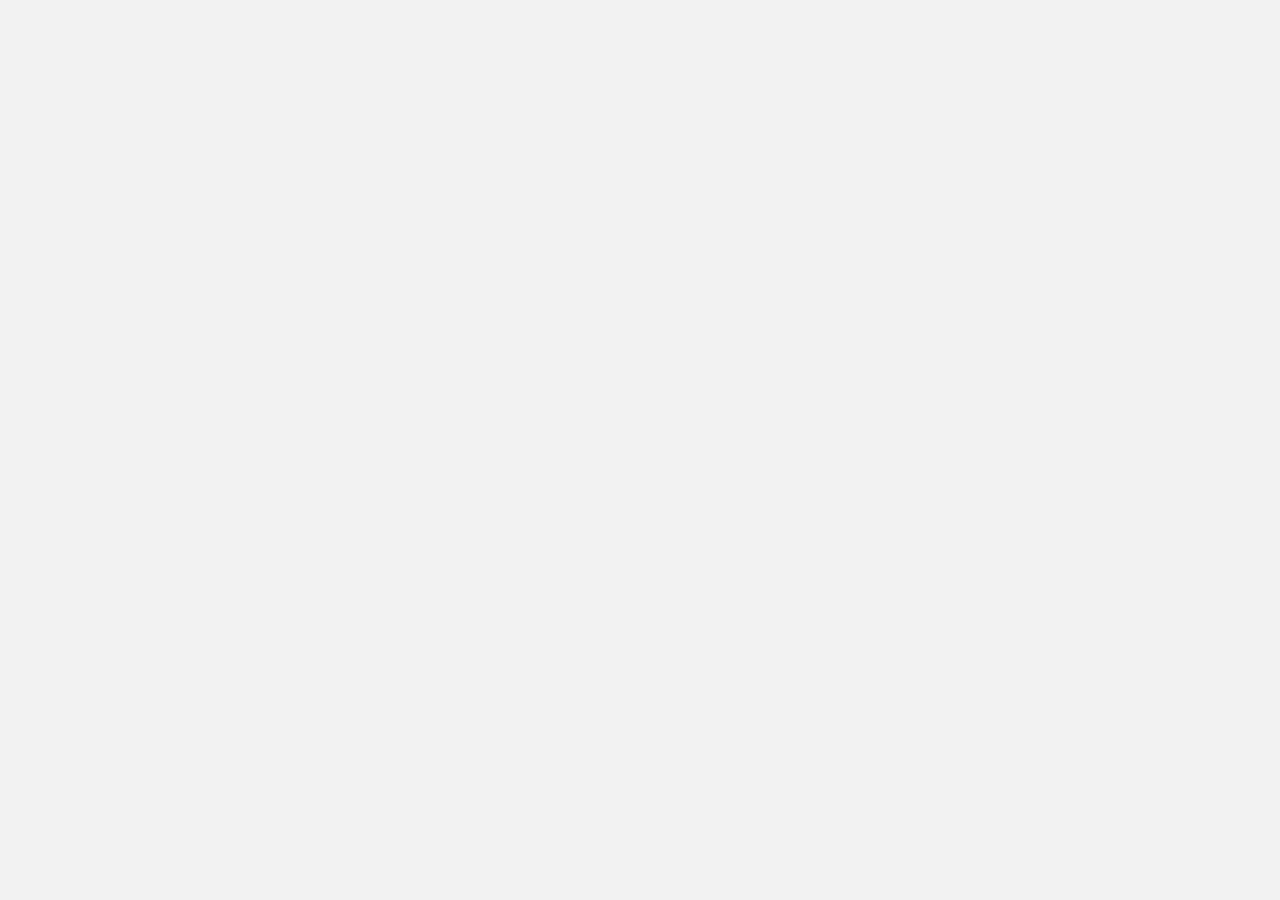
==== google.html @ f95b661e "Create html and css files for project - create image resources" ====
<!DOCTYPE html>
<html>
  <head>
    <title>Google</title>
    <link rel="stylesheet" type="text/css" href="reset.css">
    <link rel="stylesheet" type="text/css" href="style.css">
  </head>

  <body>

  </body>
</html>
---- style.css ----
body {
  background-color: #f2f2f2;
}
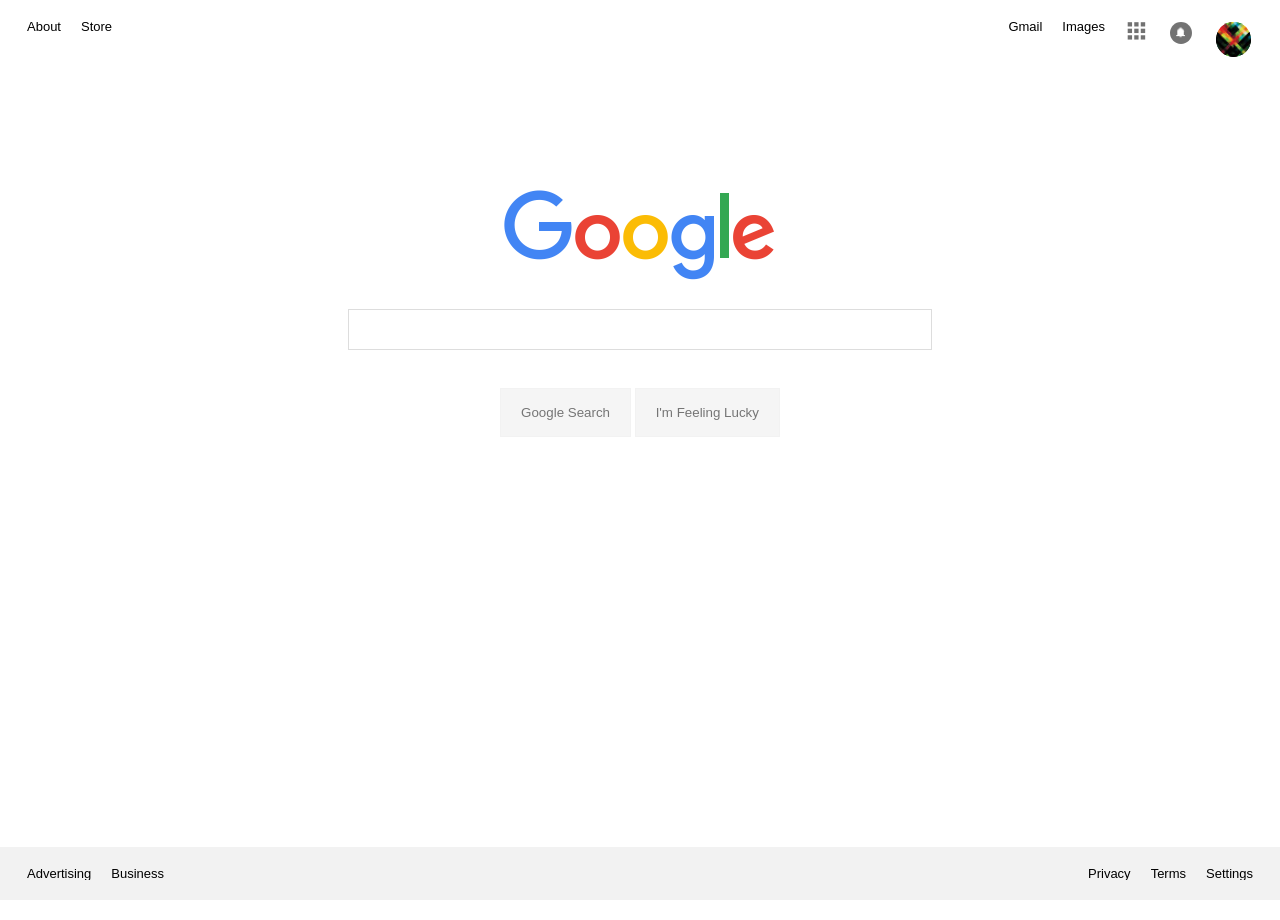
==== commit b3321971: "Update to google.html and style.css" ====
--- a/google.html
+++ b/google.html
@@ -7,6 +7,33 @@
   </head>
 
   <body>
-
+    <header>
+      <ul class="nav-head">
+        <li><a href="#" class="left">About</a></li>
+        <li><a href="#" class="left">Store</a></li><li style="float:right"><a href="#" class="right"><img src="./images/google-account.png" alt="Google Account"></a></li>
+        <li style="float:right"><a href="#" class="right"><img src="./images/google-notifications.png" alt="Google notifications"></a></li>
+        <li style="float:right"><a href="#" class="right"><img src="./images/google-apps.png" alt="Google Apps"></a></li>
+        <li style="float:right"><a href="#" class="right">Images</a></li>
+        <li style="float:right"><a href="#" class="right">Gmail</a></li>
+      </ul>
+    </header>
+    <section class="logo c">
+      <img src="./images/google-logo.png" weight="272px" height="92px" alt="Google">
+    </section>
+    <form class="search c" action="#" method="get">
+      <input type="text" style="max-width:584px"><br>
+      <input type="submit" value="Google Search">
+      <input type="submit" value="I'm Feeling Lucky">
+    </form>
+    </main>
+    <footer>
+      <ul class="nav-foot">
+        <li><a href="#">Advertising</a></li>
+        <li><a href="#">Business</a></li>
+        <li style="float:right"><a href="#">Settings</a></li>
+        <li style="float:right"><a href="#">Terms</a></li>
+        <li style="float:right"><a href="#">Privacy</a></li>
+      </ul>
+    </footer>
   </body>
 </html>
--- a/style.css
+++ b/style.css
@@ -1,3 +1,69 @@
+/*-----Main Sections-----*/
 body {
+  width: 100vw;
+  height: 100vh;
+  font-size: small;
+  font-family: Arial,sans-serif;
+}
+
+footer {
   background-color: #f2f2f2;
+  position: absolute;
+  bottom: 0;
+  width: 100%;
 }
+
+.nav-foot {
+  color: #666666;
+}
+
+ul {
+  overflow: hidden;
+  margin: 20px 17px;
+}
+
+li {
+  float: left;
+}
+
+li a {
+  display: block;
+  margin: 0 10px;
+  vertical-align: center;
+}
+
+a {
+  color: black;
+}
+
+a:link {
+  text-decoration: none;
+}
+
+a:hover {
+  text-decoration: underline;
+}
+
+.c {
+  text-align: center;
+}
+
+.logo {
+  padding-top: 109px;
+}
+
+input[type=text] {
+  display: block;
+  width: 75%;
+  padding: 12px 20px;
+  margin: 25px auto;
+  box-sizing: border-box;
+  border: 1px solid #dddddd;
+}
+
+input[type=submit] {
+  background-color: #f5f5f5;
+  border: 1px solid #f2f2f2;
+  color: #757575;
+  padding: 16px 20px;
+}
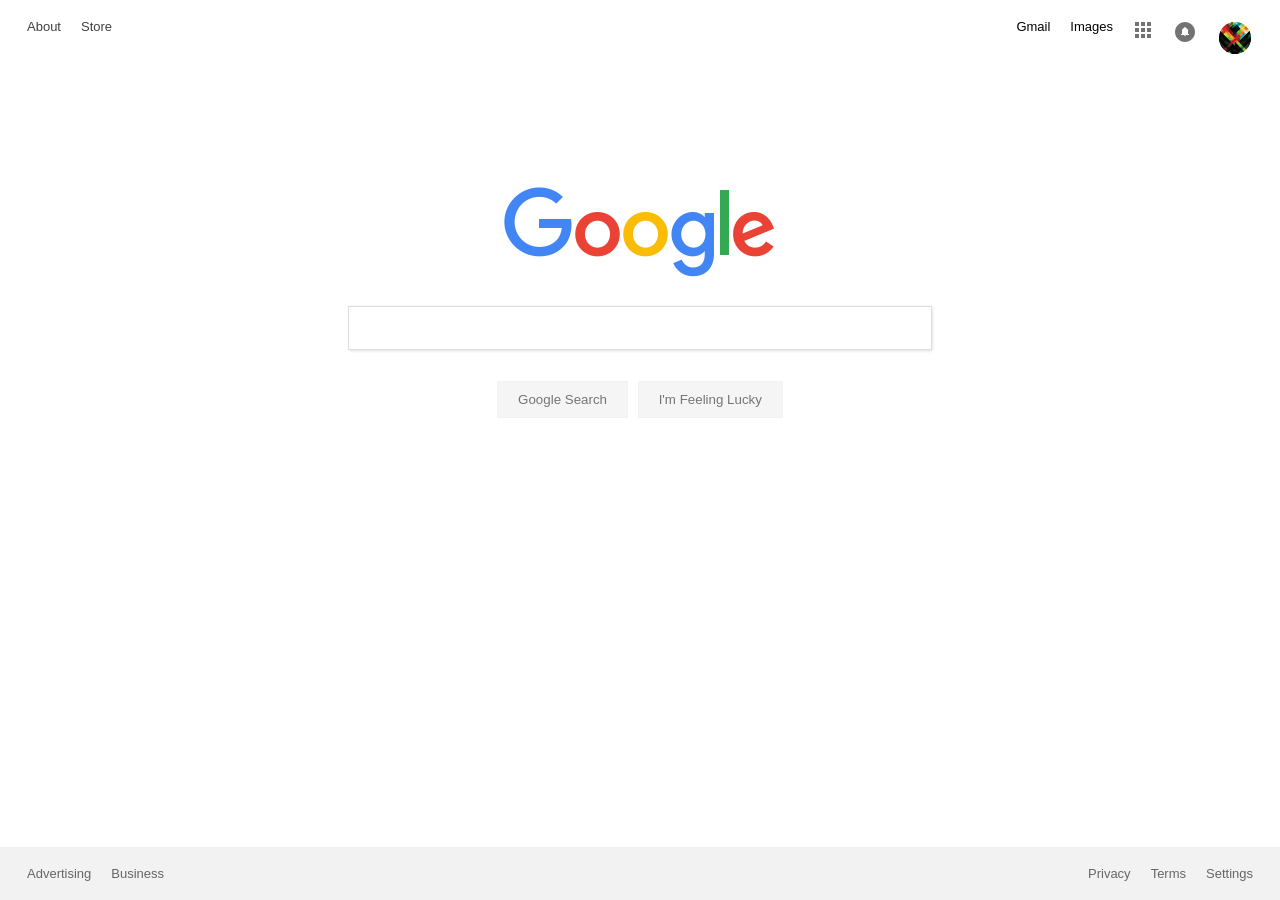
==== commit 0a8f03ca: "Update google.html style.css and images" ====
--- a/google.html
+++ b/google.html
@@ -9,8 +9,9 @@
   <body>
     <header>
       <ul class="nav-head">
-        <li><a href="#" class="left">About</a></li>
-        <li><a href="#" class="left">Store</a></li><li style="float:right"><a href="#" class="right"><img src="./images/google-account.png" alt="Google Account"></a></li>
+        <li><a href="#" class="left o">About</a></li>
+        <li><a href="#" class="left o">Store</a></li>
+        <li style="float:right"><a href="#" class="right"><img src="./images/google-account.png" alt="Google Account"></a></li>
         <li style="float:right"><a href="#" class="right"><img src="./images/google-notifications.png" alt="Google notifications"></a></li>
         <li style="float:right"><a href="#" class="right"><img src="./images/google-apps.png" alt="Google Apps"></a></li>
         <li style="float:right"><a href="#" class="right">Images</a></li>
--- a/style.css
+++ b/style.css
@@ -1,4 +1,5 @@
 /*-----Main Sections-----*/
+
 body {
   width: 100vw;
   height: 100vh;
@@ -6,20 +7,24 @@
   font-family: Arial,sans-serif;
 }
 
+/*-----NavBars-----*/
+
+
 footer {
   background-color: #f2f2f2;
   position: absolute;
   bottom: 0;
   width: 100%;
+  height:
 }
 
-.nav-foot {
+.nav-foot a {
   color: #666666;
 }
 
 ul {
   overflow: hidden;
-  margin: 20px 17px;
+  padding: 20px 17px;
 }
 
 li {
@@ -29,8 +34,9 @@
 li a {
   display: block;
   margin: 0 10px;
-  vertical-align: center;
 }
+
+/*-----Links-----*/
 
 a {
   color: black;
@@ -44,26 +50,49 @@
   text-decoration: underline;
 }
 
+/*-----Misc-----*/
+
 .c {
   text-align: center;
+}
+
+.o {
+  opacity: 0.75;
 }
 
 .logo {
   padding-top: 109px;
 }
 
+/*-----Form-----*/
+
 input[type=text] {
   display: block;
   width: 75%;
+  height: 44px;
   padding: 12px 20px;
-  margin: 25px auto;
+  margin: 25px auto 15px auto;
   box-sizing: border-box;
   border: 1px solid #dddddd;
+  box-shadow: 0.5px 1px 3px #dfdfdf;
+}
+
+input[type=text]:hover {
+  box-shadow: 0px 2.5px 6px #c6c6c6;
 }
 
 input[type=submit] {
   background-color: #f5f5f5;
   border: 1px solid #f2f2f2;
   color: #757575;
-  padding: 16px 20px;
+  font-weight: 500;
+  padding: 10px 20px;
+  margin: 3px;
 }
+
+input[type=submit]:hover {
+  background-color: #f7f7f7;
+  border: 1px solid #c6c6c6;
+  box-shadow: 0px 1px 4px #dfdfdf;
+  color: #000000;
+}
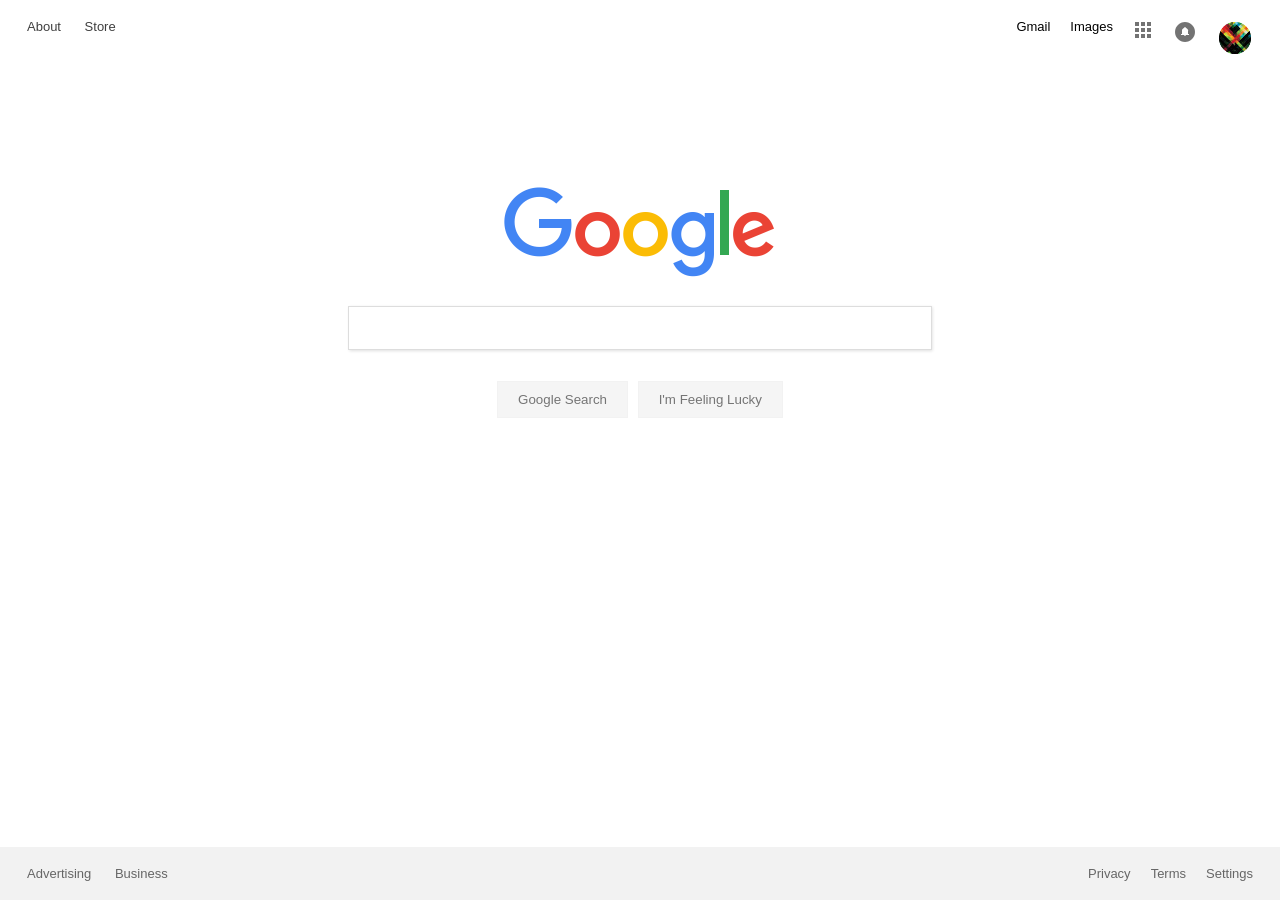
==== commit c5612591: "Complete google-home (Easy) project - Update google.html and style.css" ====
--- a/google.html
+++ b/google.html
@@ -5,17 +5,20 @@
     <link rel="stylesheet" type="text/css" href="reset.css">
     <link rel="stylesheet" type="text/css" href="style.css">
   </head>
-
   <body>
     <header>
       <ul class="nav-head">
-        <li><a href="#" class="left o">About</a></li>
-        <li><a href="#" class="left o">Store</a></li>
-        <li style="float:right"><a href="#" class="right"><img src="./images/google-account.png" alt="Google Account"></a></li>
-        <li style="float:right"><a href="#" class="right"><img src="./images/google-notifications.png" alt="Google notifications"></a></li>
-        <li style="float:right"><a href="#" class="right"><img src="./images/google-apps.png" alt="Google Apps"></a></li>
-        <li style="float:right"><a href="#" class="right">Images</a></li>
-        <li style="float:right"><a href="#" class="right">Gmail</a></li>
+        <li class="left o">
+          <a href="#">About</a>
+          <a href="#">Store</a>
+        </li>
+        <li class="right">
+          <a href="#">Gmail</a>
+          <a href="#">Images</a>
+          <a href="#"><img src="./images/google-apps.png" alt="Google Apps"></a>
+          <a href="#"><img src="./images/google-notifications.png" alt="Google notifications"></a>
+          <a href="#"><img src="./images/google-account.png" alt="Google Account"></a>
+        </li>
       </ul>
     </header>
     <section class="logo c">
@@ -29,12 +32,28 @@
     </main>
     <footer>
       <ul class="nav-foot">
-        <li><a href="#">Advertising</a></li>
-        <li><a href="#">Business</a></li>
-        <li style="float:right"><a href="#">Settings</a></li>
-        <li style="float:right"><a href="#">Terms</a></li>
-        <li style="float:right"><a href="#">Privacy</a></li>
+        <li class="left">
+          <a href="#">Advertising</a>
+          <a href="#">Business</a>
+        </li>
+        <li class="right">
+          <a href="#">Privacy</a>
+          <a href="#">Terms</a>
+          <a href="#">Settings</a>
+        </li>
       </ul>
     </footer>
   </body>
 </html>
+
+<!-- Backup code
+<ul class="nav-head">
+  <li class="left o"><a href="#">About</a></li>
+  <li class="left o"><a href="#">Store</a></li>
+  <li class="right"><a href="#"><img src="./images/google-account.png" alt="Google Account"></a></li>
+  <li class="right"><a href="#"><img src="./images/google-notifications.png" alt="Google notifications"></a></li>
+  <li class="right"><a href="#"><img src="./images/google-apps.png" alt="Google Apps"></a></li>
+  <li class="right"><a href="#">Images</a></li>
+  <li class="right"><a href="#">Gmail</a></li>
+</ul>
+-->
--- a/style.css
+++ b/style.css
@@ -9,13 +9,11 @@
 
 /*-----NavBars-----*/
 
-
 footer {
   background-color: #f2f2f2;
   position: absolute;
   bottom: 0;
   width: 100%;
-  height:
 }
 
 .nav-foot a {
@@ -27,19 +25,22 @@
   padding: 20px 17px;
 }
 
-li {
-  float: left;
+li.right {
+  float: right;
+  vertical-align: middle;
+  display: flex;
+  justify-content: center;
 }
 
-li a {
-  display: block;
-  margin: 0 10px;
+li.left {
+  float: left;
 }
 
 /*-----Links-----*/
 
 a {
   color: black;
+  margin: 0 10px;
 }
 
 a:link {
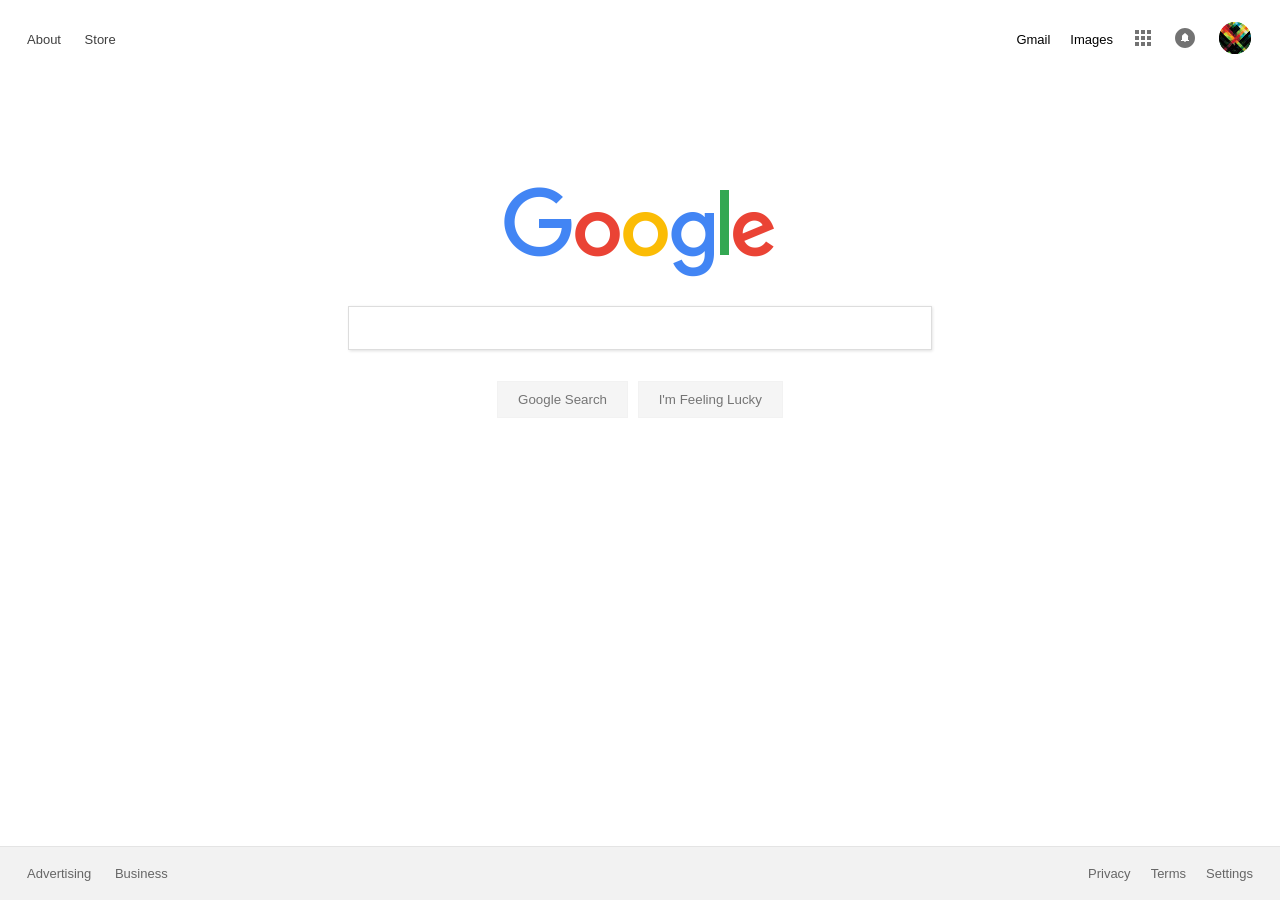
==== commit 08f95f37: "Final revision for google.html and its corresponding style.css file" ====
--- a/google.html
+++ b/google.html
@@ -45,15 +45,3 @@
     </footer>
   </body>
 </html>
-
-<!-- Backup code
-<ul class="nav-head">
-  <li class="left o"><a href="#">About</a></li>
-  <li class="left o"><a href="#">Store</a></li>
-  <li class="right"><a href="#"><img src="./images/google-account.png" alt="Google Account"></a></li>
-  <li class="right"><a href="#"><img src="./images/google-notifications.png" alt="Google notifications"></a></li>
-  <li class="right"><a href="#"><img src="./images/google-apps.png" alt="Google Apps"></a></li>
-  <li class="right"><a href="#">Images</a></li>
-  <li class="right"><a href="#">Gmail</a></li>
-</ul>
--->
--- a/style.css
+++ b/style.css
@@ -11,9 +11,14 @@
 
 footer {
   background-color: #f2f2f2;
+  border-top: 1px solid #e4e4e4;
   position: absolute;
   bottom: 0;
   width: 100%;
+}
+
+.nav-head .left {
+  margin-top: 13px;
 }
 
 .nav-foot a {
@@ -27,9 +32,8 @@
 
 li.right {
   float: right;
-  vertical-align: middle;
   display: flex;
-  justify-content: center;
+  align-items: center;
 }
 
 li.left {
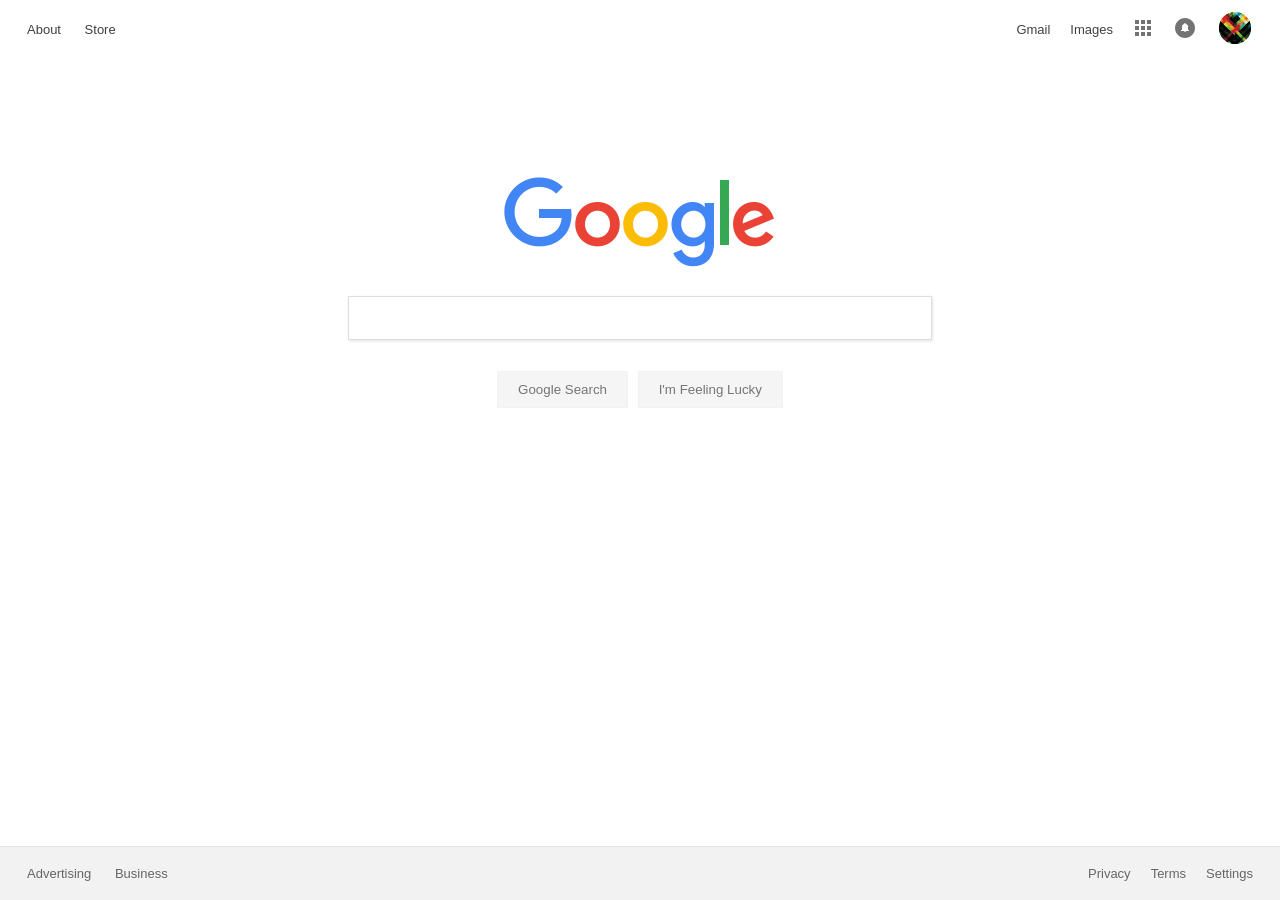
==== commit dfde3069: "Final finalization" ====
--- a/google.html
+++ b/google.html
@@ -8,13 +8,13 @@
   <body>
     <header>
       <ul class="nav-head">
-        <li class="left o">
-          <a href="#">About</a>
-          <a href="#">Store</a>
+        <li class="left">
+          <a href="#" class="opacity">About</a>
+          <a href="#" class="opacity">Store</a>
         </li>
         <li class="right">
-          <a href="#">Gmail</a>
-          <a href="#">Images</a>
+          <a href="#" class="opacity">Gmail</a>
+          <a href="#" class="opacity">Images</a>
           <a href="#"><img src="./images/google-apps.png" alt="Google Apps"></a>
           <a href="#"><img src="./images/google-notifications.png" alt="Google notifications"></a>
           <a href="#"><img src="./images/google-account.png" alt="Google Account"></a>
--- a/style.css
+++ b/style.css
@@ -17,8 +17,12 @@
   width: 100%;
 }
 
+.nav-head .right {
+  margin-top: -10px;
+}
+
 .nav-head .left {
-  margin-top: 13px;
+  margin-top: 3px;
 }
 
 .nav-foot a {
@@ -61,7 +65,7 @@
   text-align: center;
 }
 
-.o {
+.opacity {
   opacity: 0.75;
 }
 
